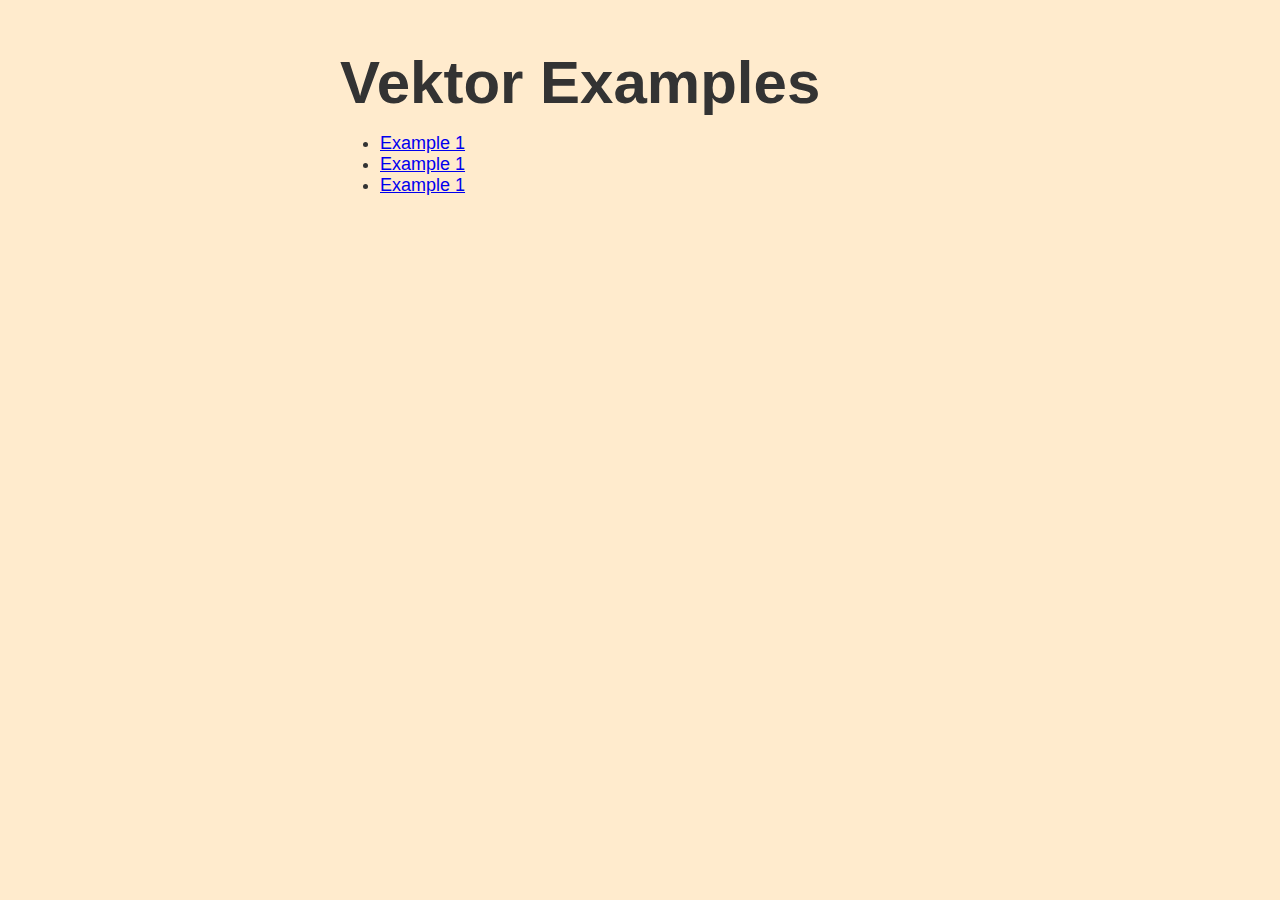
==== index.html @ 91fe7a29 "Adding from old project" ====
<html>
<head>
    <title>Boilerplate</title>
    <style>
        * {
            margin: 0;
        }
        body {
            font-size: 18px;
            font-family: Arial, Helvetica, sans-serif;
            background-color: blanchedalmond;
            color: #333;
        }
        .container {
            width: 600px;
            max-width: 100%;
            margin: 3rem auto;
        }
        h1 {
            font-size: 60px;
        }
        ul {
            margin-top: 1rem;
        }
    </style>
</head>
<body>
    <div class="container">
        <h1>Vektor Examples</h1>
        <ul>
            <li><a href="examples/">Example 1</a></li>
            <li><a href="examples/">Example 1</a></li>
            <li><a href="examples/">Example 1</a></li>
        </ul>
    </div>
</body>
</html>
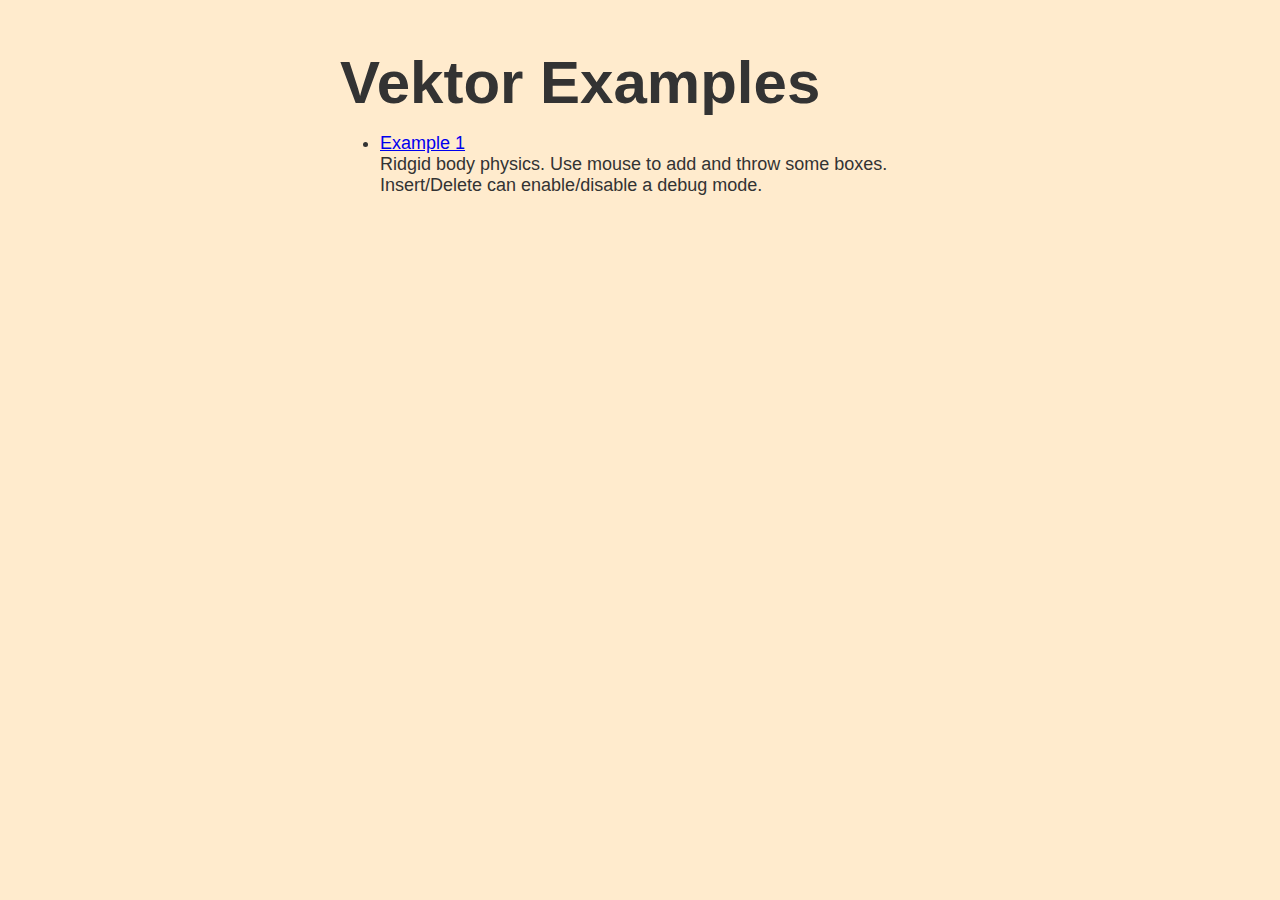
==== commit 55aa394f: "Fixed example links" ====
--- a/index.html
+++ b/index.html
@@ -28,9 +28,10 @@
     <div class="container">
         <h1>Vektor Examples</h1>
         <ul>
-            <li><a href="examples/">Example 1</a></li>
-            <li><a href="examples/">Example 1</a></li>
-            <li><a href="examples/">Example 1</a></li>
+            <li>
+                <a href="examples/">Example 1</a>
+                <p>Ridgid body physics. Use mouse to add and throw some boxes. Insert/Delete can enable/disable a debug mode.</p>
+            </li>
         </ul>
     </div>
 </body>
